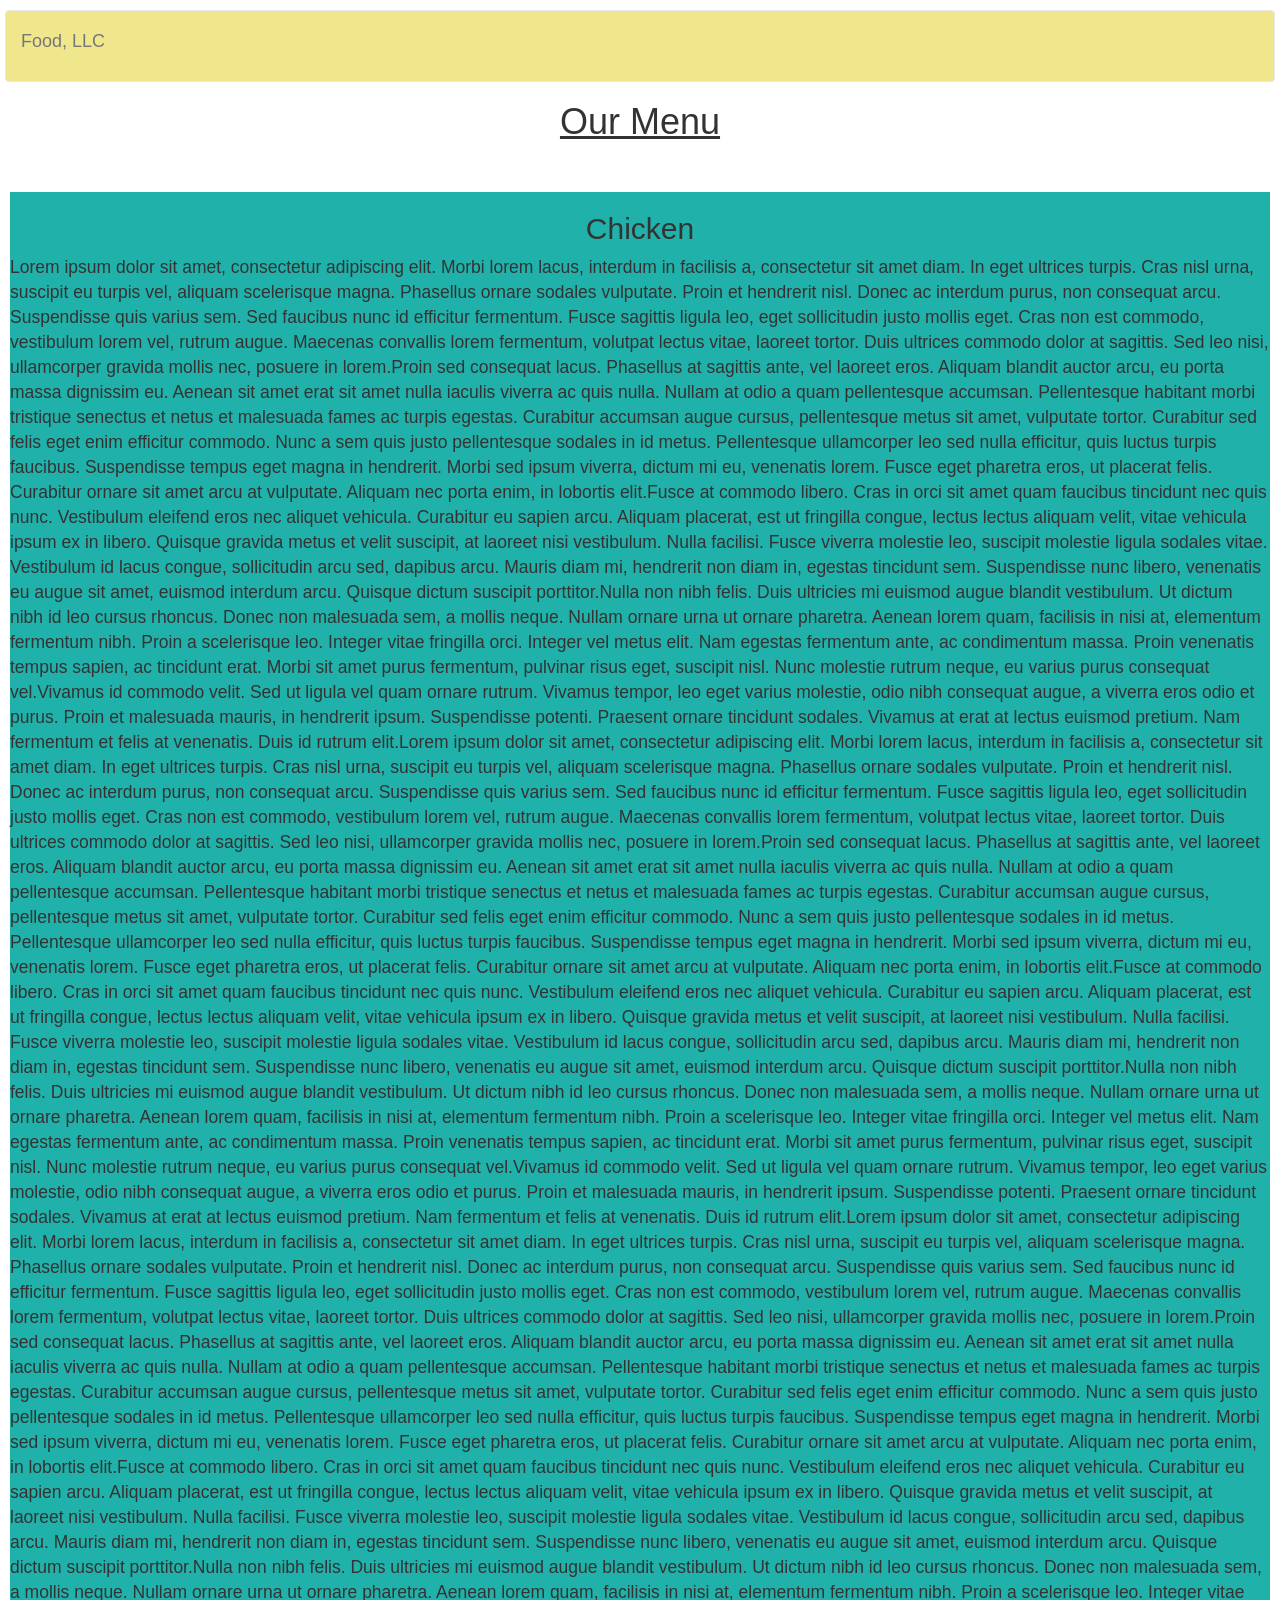
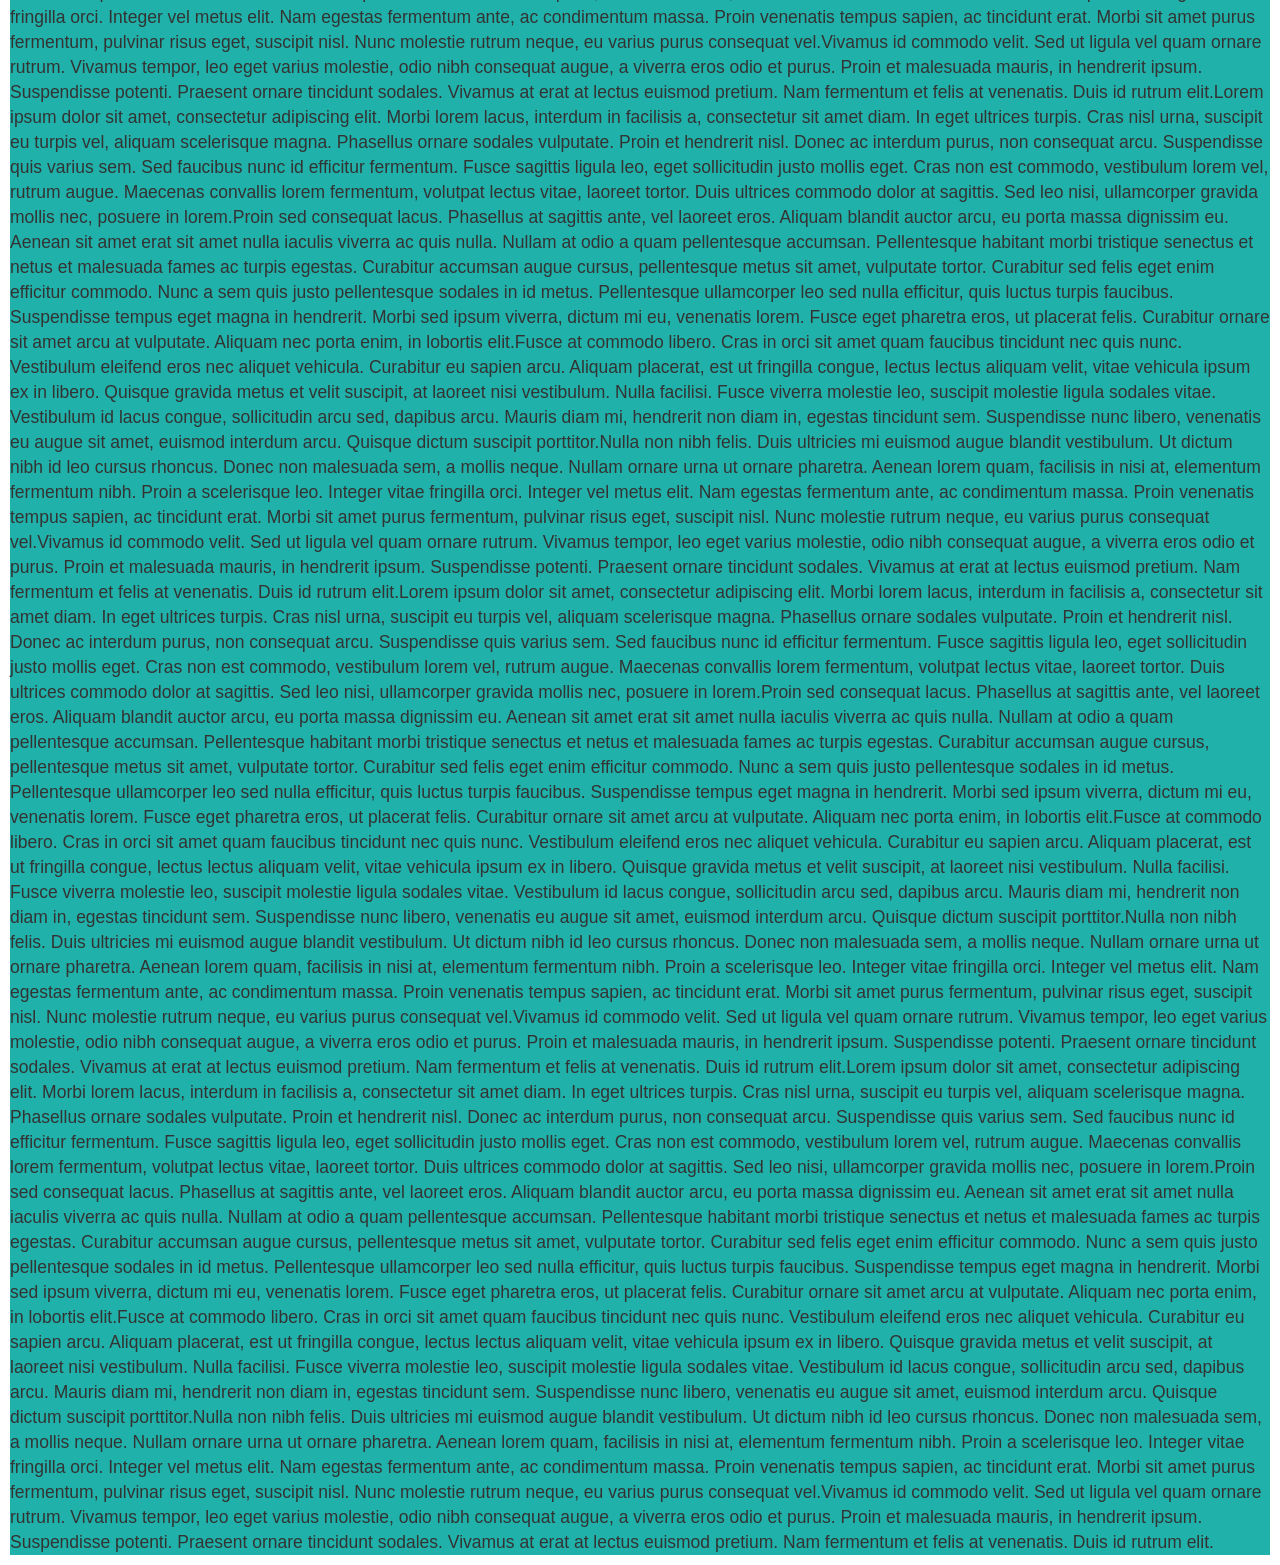
==== sol3/module3.html @ 62674a7c "Module 3 Solution" ====
<!DOCTYPE html>
<html>
<head>
	<title> Module 3 Solution</title>
	<link rel="stylesheet" href="css/bootstrap36.css">
	<link rel="stylesheet" href="css/style.css">

</head>


<body>

	<header >
		<nav id="navhead" class="navbar navbar-default">
			<a id ="food" class="navbar-brand">Food, LLC</a>
			<div class="container ">

				<div class= "navbar-header">
					<button  type="button" class="navbar-toggle collapsed " data-toggle="collapse" data-target="#collapsable-nav" aria-expanded="false">

						
        				<span class="sr-only">Toggle navigation</span>
        				<span class="icon-bar"></span>
        				<span class="icon-bar"></span>
        				<span class="icon-bar"></span>
        				

      				</button>
      			</div>
      			<div id="collapsable-nav" class="collapse navbar-collapse ">
      				<ul id="nav-list" class="nav navbar-nav visible-xs  navbar-right ">
      					<li>
      						<a href="#"> 
      							Chicken</a>
      						</li>
      						<br>
      					<li>
      						<a href="#"> 
      						Fish</a>
      					</li>
      					<br>
      					<li>
      						<a href="#"> 
      						Beef</a>
      					</li><br>
      				</ul>
      			</div>


      		</div>

		</nav>
	</header>
	
	<h1 class="text-center"> Our Menu</h1>
	<section id="sec1">
		<h2 id="chicken" class="col-xs-12 text-center" > Chicken</h2>
        <p >Lorem ipsum dolor sit amet, consectetur adipiscing elit. Morbi lorem lacus, interdum in facilisis a, consectetur sit amet diam. In eget ultrices turpis. Cras nisl urna, suscipit eu turpis vel, aliquam scelerisque magna. Phasellus ornare sodales vulputate. Proin et hendrerit nisl. Donec ac interdum purus, non consequat arcu. Suspendisse quis varius sem. Sed faucibus nunc id efficitur fermentum. Fusce sagittis ligula leo, eget sollicitudin justo mollis eget. Cras non est commodo, vestibulum lorem vel, rutrum augue. Maecenas convallis lorem fermentum, volutpat lectus vitae, laoreet tortor. Duis ultrices commodo dolor at sagittis. Sed leo nisi, ullamcorper gravida mollis nec, posuere in lorem.Proin sed consequat lacus. Phasellus at sagittis ante, vel laoreet eros. Aliquam blandit auctor arcu, eu porta massa dignissim eu. Aenean sit amet erat sit amet nulla iaculis viverra ac quis nulla. Nullam at odio a quam pellentesque accumsan. Pellentesque habitant morbi tristique senectus et netus et malesuada fames ac turpis egestas. Curabitur accumsan augue cursus, pellentesque metus sit amet, vulputate tortor. Curabitur sed felis eget enim efficitur commodo. Nunc a sem quis justo pellentesque sodales in id metus. Pellentesque ullamcorper leo sed nulla efficitur, quis luctus turpis faucibus. Suspendisse tempus eget magna in hendrerit. Morbi sed ipsum viverra, dictum mi eu, venenatis lorem. Fusce eget pharetra eros, ut placerat felis. Curabitur ornare sit amet arcu at vulputate. Aliquam nec porta enim, in lobortis elit.Fusce at commodo libero. Cras in orci sit amet quam faucibus tincidunt nec quis nunc. Vestibulum eleifend eros nec aliquet vehicula. Curabitur eu sapien arcu. Aliquam placerat, est ut fringilla congue, lectus lectus aliquam velit, vitae vehicula ipsum ex in libero. Quisque gravida metus et velit suscipit, at laoreet nisi vestibulum. Nulla facilisi. Fusce viverra molestie leo, suscipit molestie ligula sodales vitae. Vestibulum id lacus congue, sollicitudin arcu sed, dapibus arcu. Mauris diam mi, hendrerit non diam in, egestas tincidunt sem. Suspendisse nunc libero, venenatis eu augue sit amet, euismod interdum arcu. Quisque dictum suscipit porttitor.Nulla non nibh felis. Duis ultricies mi euismod augue blandit vestibulum. Ut dictum nibh id leo cursus rhoncus. Donec non malesuada sem, a mollis neque. Nullam ornare urna ut ornare pharetra. Aenean lorem quam, facilisis in nisi at, elementum fermentum nibh. Proin a scelerisque leo. Integer vitae fringilla orci. Integer vel metus elit. Nam egestas fermentum ante, ac condimentum massa. Proin venenatis tempus sapien, ac tincidunt erat. Morbi sit amet purus fermentum, pulvinar risus eget, suscipit nisl. Nunc molestie rutrum neque, eu varius purus consequat vel.Vivamus id commodo velit. Sed ut ligula vel quam ornare rutrum. Vivamus tempor, leo eget varius molestie, odio nibh consequat augue, a viverra eros odio et purus. Proin et malesuada mauris, in hendrerit ipsum. Suspendisse potenti. Praesent ornare tincidunt sodales. Vivamus at erat at lectus euismod pretium. Nam fermentum et felis at venenatis. Duis id rutrum elit.Lorem ipsum dolor sit amet, consectetur adipiscing elit. Morbi lorem lacus, interdum in facilisis a, consectetur sit amet diam. In eget ultrices turpis. Cras nisl urna, suscipit eu turpis vel, aliquam scelerisque magna. Phasellus ornare sodales vulputate. Proin et hendrerit nisl. Donec ac interdum purus, non consequat arcu. Suspendisse quis varius sem. Sed faucibus nunc id efficitur fermentum. Fusce sagittis ligula leo, eget sollicitudin justo mollis eget. Cras non est commodo, vestibulum lorem vel, rutrum augue. Maecenas convallis lorem fermentum, volutpat lectus vitae, laoreet tortor. Duis ultrices commodo dolor at sagittis. Sed leo nisi, ullamcorper gravida mollis nec, posuere in lorem.Proin sed consequat lacus. Phasellus at sagittis ante, vel laoreet eros. Aliquam blandit auctor arcu, eu porta massa dignissim eu. Aenean sit amet erat sit amet nulla iaculis viverra ac quis nulla. Nullam at odio a quam pellentesque accumsan. Pellentesque habitant morbi tristique senectus et netus et malesuada fames ac turpis egestas. Curabitur accumsan augue cursus, pellentesque metus sit amet, vulputate tortor. Curabitur sed felis eget enim efficitur commodo. Nunc a sem quis justo pellentesque sodales in id metus. Pellentesque ullamcorper leo sed nulla efficitur, quis luctus turpis faucibus. Suspendisse tempus eget magna in hendrerit. Morbi sed ipsum viverra, dictum mi eu, venenatis lorem. Fusce eget pharetra eros, ut placerat felis. Curabitur ornare sit amet arcu at vulputate. Aliquam nec porta enim, in lobortis elit.Fusce at commodo libero. Cras in orci sit amet quam faucibus tincidunt nec quis nunc. Vestibulum eleifend eros nec aliquet vehicula. Curabitur eu sapien arcu. Aliquam placerat, est ut fringilla congue, lectus lectus aliquam velit, vitae vehicula ipsum ex in libero. Quisque gravida metus et velit suscipit, at laoreet nisi vestibulum. Nulla facilisi. Fusce viverra molestie leo, suscipit molestie ligula sodales vitae. Vestibulum id lacus congue, sollicitudin arcu sed, dapibus arcu. Mauris diam mi, hendrerit non diam in, egestas tincidunt sem. Suspendisse nunc libero, venenatis eu augue sit amet, euismod interdum arcu. Quisque dictum suscipit porttitor.Nulla non nibh felis. Duis ultricies mi euismod augue blandit vestibulum. Ut dictum nibh id leo cursus rhoncus. Donec non malesuada sem, a mollis neque. Nullam ornare urna ut ornare pharetra. Aenean lorem quam, facilisis in nisi at, elementum fermentum nibh. Proin a scelerisque leo. Integer vitae fringilla orci. Integer vel metus elit. Nam egestas fermentum ante, ac condimentum massa. Proin venenatis tempus sapien, ac tincidunt erat. Morbi sit amet purus fermentum, pulvinar risus eget, suscipit nisl. Nunc molestie rutrum neque, eu varius purus consequat vel.Vivamus id commodo velit. Sed ut ligula vel quam ornare rutrum. Vivamus tempor, leo eget varius molestie, odio nibh consequat augue, a viverra eros odio et purus. Proin et malesuada mauris, in hendrerit ipsum. Suspendisse potenti. Praesent ornare tincidunt sodales. Vivamus at erat at lectus euismod pretium. Nam fermentum et felis at venenatis. Duis id rutrum elit.Lorem ipsum dolor sit amet, consectetur adipiscing elit. Morbi lorem lacus, interdum in facilisis a, consectetur sit amet diam. In eget ultrices turpis. Cras nisl urna, suscipit eu turpis vel, aliquam scelerisque magna. Phasellus ornare sodales vulputate. Proin et hendrerit nisl. Donec ac interdum purus, non consequat arcu. Suspendisse quis varius sem. Sed faucibus nunc id efficitur fermentum. Fusce sagittis ligula leo, eget sollicitudin justo mollis eget. Cras non est commodo, vestibulum lorem vel, rutrum augue. Maecenas convallis lorem fermentum, volutpat lectus vitae, laoreet tortor. Duis ultrices commodo dolor at sagittis. Sed leo nisi, ullamcorper gravida mollis nec, posuere in lorem.Proin sed consequat lacus. Phasellus at sagittis ante, vel laoreet eros. Aliquam blandit auctor arcu, eu porta massa dignissim eu. Aenean sit amet erat sit amet nulla iaculis viverra ac quis nulla. Nullam at odio a quam pellentesque accumsan. Pellentesque habitant morbi tristique senectus et netus et malesuada fames ac turpis egestas. Curabitur accumsan augue cursus, pellentesque metus sit amet, vulputate tortor. Curabitur sed felis eget enim efficitur commodo. Nunc a sem quis justo pellentesque sodales in id metus. Pellentesque ullamcorper leo sed nulla efficitur, quis luctus turpis faucibus. Suspendisse tempus eget magna in hendrerit. Morbi sed ipsum viverra, dictum mi eu, venenatis lorem. Fusce eget pharetra eros, ut placerat felis. Curabitur ornare sit amet arcu at vulputate. Aliquam nec porta enim, in lobortis elit.Fusce at commodo libero. Cras in orci sit amet quam faucibus tincidunt nec quis nunc. Vestibulum eleifend eros nec aliquet vehicula. Curabitur eu sapien arcu. Aliquam placerat, est ut fringilla congue, lectus lectus aliquam velit, vitae vehicula ipsum ex in libero. Quisque gravida metus et velit suscipit, at laoreet nisi vestibulum. Nulla facilisi. Fusce viverra molestie leo, suscipit molestie ligula sodales vitae. Vestibulum id lacus congue, sollicitudin arcu sed, dapibus arcu. Mauris diam mi, hendrerit non diam in, egestas tincidunt sem. Suspendisse nunc libero, venenatis eu augue sit amet, euismod interdum arcu. Quisque dictum suscipit porttitor.Nulla non nibh felis. Duis ultricies mi euismod augue blandit vestibulum. Ut dictum nibh id leo cursus rhoncus. Donec non malesuada sem, a mollis neque. Nullam ornare urna ut ornare pharetra. Aenean lorem quam, facilisis in nisi at, elementum fermentum nibh. Proin a scelerisque leo. Integer vitae fringilla orci. Integer vel metus elit. Nam egestas fermentum ante, ac condimentum massa. Proin venenatis tempus sapien, ac tincidunt erat. Morbi sit amet purus fermentum, pulvinar risus eget, suscipit nisl. Nunc molestie rutrum neque, eu varius purus consequat vel.Vivamus id commodo velit. Sed ut ligula vel quam ornare rutrum. Vivamus tempor, leo eget varius molestie, odio nibh consequat augue, a viverra eros odio et purus. Proin et malesuada mauris, in hendrerit ipsum. Suspendisse potenti. Praesent ornare tincidunt sodales. Vivamus at erat at lectus euismod pretium. Nam fermentum et felis at venenatis. Duis id rutrum elit.Lorem ipsum dolor sit amet, consectetur adipiscing elit. Morbi lorem lacus, interdum in facilisis a, consectetur sit amet diam. In eget ultrices turpis. Cras nisl urna, suscipit eu turpis vel, aliquam scelerisque magna. Phasellus ornare sodales vulputate. Proin et hendrerit nisl. Donec ac interdum purus, non consequat arcu. Suspendisse quis varius sem. Sed faucibus nunc id efficitur fermentum. Fusce sagittis ligula leo, eget sollicitudin justo mollis eget. Cras non est commodo, vestibulum lorem vel, rutrum augue. Maecenas convallis lorem fermentum, volutpat lectus vitae, laoreet tortor. Duis ultrices commodo dolor at sagittis. Sed leo nisi, ullamcorper gravida mollis nec, posuere in lorem.Proin sed consequat lacus. Phasellus at sagittis ante, vel laoreet eros. Aliquam blandit auctor arcu, eu porta massa dignissim eu. Aenean sit amet erat sit amet nulla iaculis viverra ac quis nulla. Nullam at odio a quam pellentesque accumsan. Pellentesque habitant morbi tristique senectus et netus et malesuada fames ac turpis egestas. Curabitur accumsan augue cursus, pellentesque metus sit amet, vulputate tortor. Curabitur sed felis eget enim efficitur commodo. Nunc a sem quis justo pellentesque sodales in id metus. Pellentesque ullamcorper leo sed nulla efficitur, quis luctus turpis faucibus. Suspendisse tempus eget magna in hendrerit. Morbi sed ipsum viverra, dictum mi eu, venenatis lorem. Fusce eget pharetra eros, ut placerat felis. Curabitur ornare sit amet arcu at vulputate. Aliquam nec porta enim, in lobortis elit.Fusce at commodo libero. Cras in orci sit amet quam faucibus tincidunt nec quis nunc. Vestibulum eleifend eros nec aliquet vehicula. Curabitur eu sapien arcu. Aliquam placerat, est ut fringilla congue, lectus lectus aliquam velit, vitae vehicula ipsum ex in libero. Quisque gravida metus et velit suscipit, at laoreet nisi vestibulum. Nulla facilisi. Fusce viverra molestie leo, suscipit molestie ligula sodales vitae. Vestibulum id lacus congue, sollicitudin arcu sed, dapibus arcu. Mauris diam mi, hendrerit non diam in, egestas tincidunt sem. Suspendisse nunc libero, venenatis eu augue sit amet, euismod interdum arcu. Quisque dictum suscipit porttitor.Nulla non nibh felis. Duis ultricies mi euismod augue blandit vestibulum. Ut dictum nibh id leo cursus rhoncus. Donec non malesuada sem, a mollis neque. Nullam ornare urna ut ornare pharetra. Aenean lorem quam, facilisis in nisi at, elementum fermentum nibh. Proin a scelerisque leo. Integer vitae fringilla orci. Integer vel metus elit. Nam egestas fermentum ante, ac condimentum massa. Proin venenatis tempus sapien, ac tincidunt erat. Morbi sit amet purus fermentum, pulvinar risus eget, suscipit nisl. Nunc molestie rutrum neque, eu varius purus consequat vel.Vivamus id commodo velit. Sed ut ligula vel quam ornare rutrum. Vivamus tempor, leo eget varius molestie, odio nibh consequat augue, a viverra eros odio et purus. Proin et malesuada mauris, in hendrerit ipsum. Suspendisse potenti. Praesent ornare tincidunt sodales. Vivamus at erat at lectus euismod pretium. Nam fermentum et felis at venenatis. Duis id rutrum elit.Lorem ipsum dolor sit amet, consectetur adipiscing elit. Morbi lorem lacus, interdum in facilisis a, consectetur sit amet diam. In eget ultrices turpis. Cras nisl urna, suscipit eu turpis vel, aliquam scelerisque magna. Phasellus ornare sodales vulputate. Proin et hendrerit nisl. Donec ac interdum purus, non consequat arcu. Suspendisse quis varius sem. Sed faucibus nunc id efficitur fermentum. Fusce sagittis ligula leo, eget sollicitudin justo mollis eget. Cras non est commodo, vestibulum lorem vel, rutrum augue. Maecenas convallis lorem fermentum, volutpat lectus vitae, laoreet tortor. Duis ultrices commodo dolor at sagittis. Sed leo nisi, ullamcorper gravida mollis nec, posuere in lorem.Proin sed consequat lacus. Phasellus at sagittis ante, vel laoreet eros. Aliquam blandit auctor arcu, eu porta massa dignissim eu. Aenean sit amet erat sit amet nulla iaculis viverra ac quis nulla. Nullam at odio a quam pellentesque accumsan. Pellentesque habitant morbi tristique senectus et netus et malesuada fames ac turpis egestas. Curabitur accumsan augue cursus, pellentesque metus sit amet, vulputate tortor. Curabitur sed felis eget enim efficitur commodo. Nunc a sem quis justo pellentesque sodales in id metus. Pellentesque ullamcorper leo sed nulla efficitur, quis luctus turpis faucibus. Suspendisse tempus eget magna in hendrerit. Morbi sed ipsum viverra, dictum mi eu, venenatis lorem. Fusce eget pharetra eros, ut placerat felis. Curabitur ornare sit amet arcu at vulputate. Aliquam nec porta enim, in lobortis elit.Fusce at commodo libero. Cras in orci sit amet quam faucibus tincidunt nec quis nunc. Vestibulum eleifend eros nec aliquet vehicula. Curabitur eu sapien arcu. Aliquam placerat, est ut fringilla congue, lectus lectus aliquam velit, vitae vehicula ipsum ex in libero. Quisque gravida metus et velit suscipit, at laoreet nisi vestibulum. Nulla facilisi. Fusce viverra molestie leo, suscipit molestie ligula sodales vitae. Vestibulum id lacus congue, sollicitudin arcu sed, dapibus arcu. Mauris diam mi, hendrerit non diam in, egestas tincidunt sem. Suspendisse nunc libero, venenatis eu augue sit amet, euismod interdum arcu. Quisque dictum suscipit porttitor.Nulla non nibh felis. Duis ultricies mi euismod augue blandit vestibulum. Ut dictum nibh id leo cursus rhoncus. Donec non malesuada sem, a mollis neque. Nullam ornare urna ut ornare pharetra. Aenean lorem quam, facilisis in nisi at, elementum fermentum nibh. Proin a scelerisque leo. Integer vitae fringilla orci. Integer vel metus elit. Nam egestas fermentum ante, ac condimentum massa. Proin venenatis tempus sapien, ac tincidunt erat. Morbi sit amet purus fermentum, pulvinar risus eget, suscipit nisl. Nunc molestie rutrum neque, eu varius purus consequat vel.Vivamus id commodo velit. Sed ut ligula vel quam ornare rutrum. Vivamus tempor, leo eget varius molestie, odio nibh consequat augue, a viverra eros odio et purus. Proin et malesuada mauris, in hendrerit ipsum. Suspendisse potenti. Praesent ornare tincidunt sodales. Vivamus at erat at lectus euismod pretium. Nam fermentum et felis at venenatis. Duis id rutrum elit.Lorem ipsum dolor sit amet, consectetur adipiscing elit. Morbi lorem lacus, interdum in facilisis a, consectetur sit amet diam. In eget ultrices turpis. Cras nisl urna, suscipit eu turpis vel, aliquam scelerisque magna. Phasellus ornare sodales vulputate. Proin et hendrerit nisl. Donec ac interdum purus, non consequat arcu. Suspendisse quis varius sem. Sed faucibus nunc id efficitur fermentum. Fusce sagittis ligula leo, eget sollicitudin justo mollis eget. Cras non est commodo, vestibulum lorem vel, rutrum augue. Maecenas convallis lorem fermentum, volutpat lectus vitae, laoreet tortor. Duis ultrices commodo dolor at sagittis. Sed leo nisi, ullamcorper gravida mollis nec, posuere in lorem.Proin sed consequat lacus. Phasellus at sagittis ante, vel laoreet eros. Aliquam blandit auctor arcu, eu porta massa dignissim eu. Aenean sit amet erat sit amet nulla iaculis viverra ac quis nulla. Nullam at odio a quam pellentesque accumsan. Pellentesque habitant morbi tristique senectus et netus et malesuada fames ac turpis egestas. Curabitur accumsan augue cursus, pellentesque metus sit amet, vulputate tortor. Curabitur sed felis eget enim efficitur commodo. Nunc a sem quis justo pellentesque sodales in id metus. Pellentesque ullamcorper leo sed nulla efficitur, quis luctus turpis faucibus. Suspendisse tempus eget magna in hendrerit. Morbi sed ipsum viverra, dictum mi eu, venenatis lorem. Fusce eget pharetra eros, ut placerat felis. Curabitur ornare sit amet arcu at vulputate. Aliquam nec porta enim, in lobortis elit.Fusce at commodo libero. Cras in orci sit amet quam faucibus tincidunt nec quis nunc. Vestibulum eleifend eros nec aliquet vehicula. Curabitur eu sapien arcu. Aliquam placerat, est ut fringilla congue, lectus lectus aliquam velit, vitae vehicula ipsum ex in libero. Quisque gravida metus et velit suscipit, at laoreet nisi vestibulum. Nulla facilisi. Fusce viverra molestie leo, suscipit molestie ligula sodales vitae. Vestibulum id lacus congue, sollicitudin arcu sed, dapibus arcu. Mauris diam mi, hendrerit non diam in, egestas tincidunt sem. Suspendisse nunc libero, venenatis eu augue sit amet, euismod interdum arcu. Quisque dictum suscipit porttitor.Nulla non nibh felis. Duis ultricies mi euismod augue blandit vestibulum. Ut dictum nibh id leo cursus rhoncus. Donec non malesuada sem, a mollis neque. Nullam ornare urna ut ornare pharetra. Aenean lorem quam, facilisis in nisi at, elementum fermentum nibh. Proin a scelerisque leo. Integer vitae fringilla orci. Integer vel metus elit. Nam egestas fermentum ante, ac condimentum massa. Proin venenatis tempus sapien, ac tincidunt erat. Morbi sit amet purus fermentum, pulvinar risus eget, suscipit nisl. Nunc molestie rutrum neque, eu varius purus consequat vel.Vivamus id commodo velit. Sed ut ligula vel quam ornare rutrum. Vivamus tempor, leo eget varius molestie, odio nibh consequat augue, a viverra eros odio et purus. Proin et malesuada mauris, in hendrerit ipsum. Suspendisse potenti. Praesent ornare tincidunt sodales. Vivamus at erat at lectus euismod pretium. Nam fermentum et felis at venenatis. Duis id rutrum elit.</p>
	</section>

	

	<script src="js/jquery-1.9.1.js"></script>
	<script src="js/bootstrap.js"></script>
</body>
</html>
---- sol3/css/style.css ----
*{
	box-sizing: border-box;
	margin:5px 0px 5px 0px;
}
body{
	margin:5px;
}

h1 {
	font-family: : Times new romans;
    text-decoration: underline;
    margin-bottom:50px;
}
p{
	margin:5px;
	clear: right;
	margin: 5px;
	font-size:125%;
	background-color: #20b2aa	;

}
button{
	float:right;
	padding-top: 15px;
}
#navhead{
	background-color: #f0e68c;
}

#mine{
	padding:15px 15px;
	margin-top: 17px;
}
#nav-list{
	background-color:#adff2f	; 
	text-align: center;
	color:black;
	font-size:200%;
}
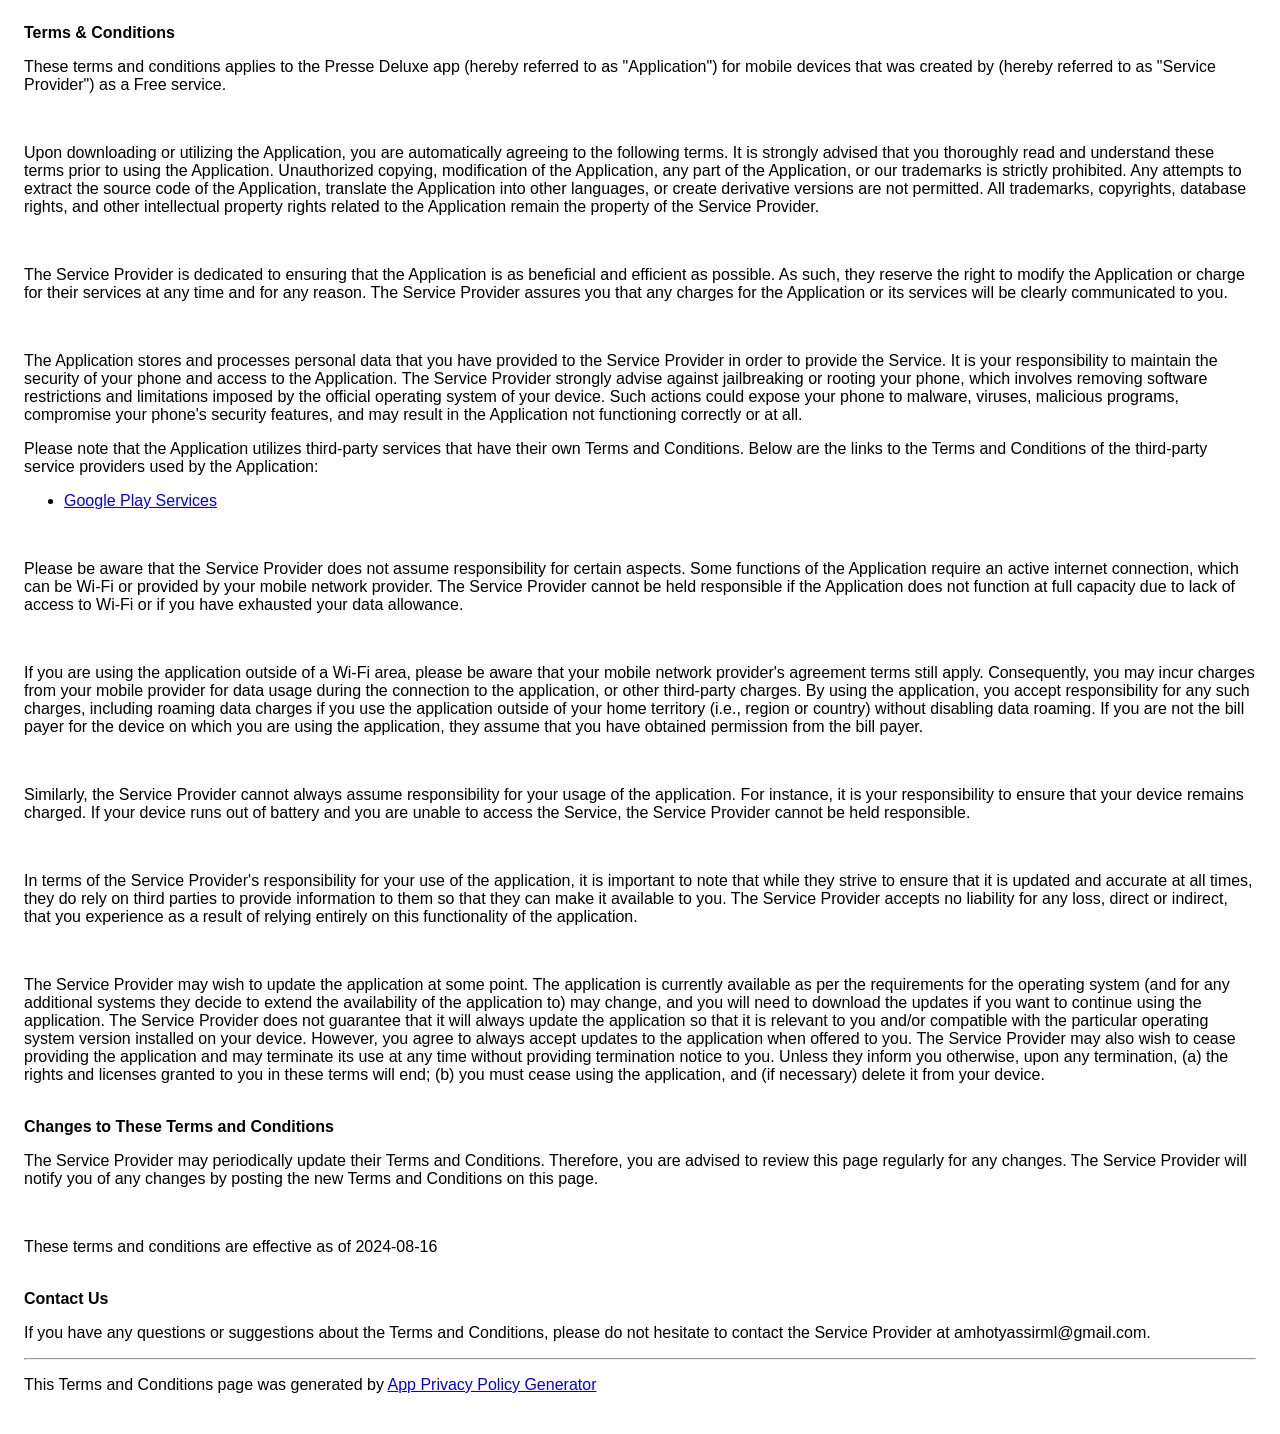
==== commit 3de8f1f4: "Policy" ====
--- a/sol3/module3.html
+++ b/sol3/module3.html
@@ -1,66 +1,13 @@
 <!DOCTYPE html>
-<html>
-<head>
-	<title> Module 3 Solution</title>
-	<link rel="stylesheet" href="css/bootstrap36.css">
-	<link rel="stylesheet" href="css/style.css">
-
-</head>
-
-
-<body>
-
-	<header >
-		<nav id="navhead" class="navbar navbar-default">
-			<a id ="food" class="navbar-brand">Food, LLC</a>
-			<div class="container ">
-
-				<div class= "navbar-header">
-					<button  type="button" class="navbar-toggle collapsed " data-toggle="collapse" data-target="#collapsable-nav" aria-expanded="false">
-
-						
-        				<span class="sr-only">Toggle navigation</span>
-        				<span class="icon-bar"></span>
-        				<span class="icon-bar"></span>
-        				<span class="icon-bar"></span>
-        				
-
-      				</button>
-      			</div>
-      			<div id="collapsable-nav" class="collapse navbar-collapse ">
-      				<ul id="nav-list" class="nav navbar-nav visible-xs  navbar-right ">
-      					<li>
-      						<a href="#"> 
-      							Chicken</a>
-      						</li>
-      						<br>
-      					<li>
-      						<a href="#"> 
-      						Fish</a>
-      					</li>
-      					<br>
-      					<li>
-      						<a href="#"> 
-      						Beef</a>
-      					</li><br>
-      				</ul>
-      			</div>
-
-
-      		</div>
-
-		</nav>
-	</header>
-	
-	<h1 class="text-center"> Our Menu</h1>
-	<section id="sec1">
-		<h2 id="chicken" class="col-xs-12 text-center" > Chicken</h2>
-        <p >Lorem ipsum dolor sit amet, consectetur adipiscing elit. Morbi lorem lacus, interdum in facilisis a, consectetur sit amet diam. In eget ultrices turpis. Cras nisl urna, suscipit eu turpis vel, aliquam scelerisque magna. Phasellus ornare sodales vulputate. Proin et hendrerit nisl. Donec ac interdum purus, non consequat arcu. Suspendisse quis varius sem. Sed faucibus nunc id efficitur fermentum. Fusce sagittis ligula leo, eget sollicitudin justo mollis eget. Cras non est commodo, vestibulum lorem vel, rutrum augue. Maecenas convallis lorem fermentum, volutpat lectus vitae, laoreet tortor. Duis ultrices commodo dolor at sagittis. Sed leo nisi, ullamcorper gravida mollis nec, posuere in lorem.Proin sed consequat lacus. Phasellus at sagittis ante, vel laoreet eros. Aliquam blandit auctor arcu, eu porta massa dignissim eu. Aenean sit amet erat sit amet nulla iaculis viverra ac quis nulla. Nullam at odio a quam pellentesque accumsan. Pellentesque habitant morbi tristique senectus et netus et malesuada fames ac turpis egestas. Curabitur accumsan augue cursus, pellentesque metus sit amet, vulputate tortor. Curabitur sed felis eget enim efficitur commodo. Nunc a sem quis justo pellentesque sodales in id metus. Pellentesque ullamcorper leo sed nulla efficitur, quis luctus turpis faucibus. Suspendisse tempus eget magna in hendrerit. Morbi sed ipsum viverra, dictum mi eu, venenatis lorem. Fusce eget pharetra eros, ut placerat felis. Curabitur ornare sit amet arcu at vulputate. Aliquam nec porta enim, in lobortis elit.Fusce at commodo libero. Cras in orci sit amet quam faucibus tincidunt nec quis nunc. Vestibulum eleifend eros nec aliquet vehicula. Curabitur eu sapien arcu. Aliquam placerat, est ut fringilla congue, lectus lectus aliquam velit, vitae vehicula ipsum ex in libero. Quisque gravida metus et velit suscipit, at laoreet nisi vestibulum. Nulla facilisi. Fusce viverra molestie leo, suscipit molestie ligula sodales vitae. Vestibulum id lacus congue, sollicitudin arcu sed, dapibus arcu. Mauris diam mi, hendrerit non diam in, egestas tincidunt sem. Suspendisse nunc libero, venenatis eu augue sit amet, euismod interdum arcu. Quisque dictum suscipit porttitor.Nulla non nibh felis. Duis ultricies mi euismod augue blandit vestibulum. Ut dictum nibh id leo cursus rhoncus. Donec non malesuada sem, a mollis neque. Nullam ornare urna ut ornare pharetra. Aenean lorem quam, facilisis in nisi at, elementum fermentum nibh. Proin a scelerisque leo. Integer vitae fringilla orci. Integer vel metus elit. Nam egestas fermentum ante, ac condimentum massa. Proin venenatis tempus sapien, ac tincidunt erat. Morbi sit amet purus fermentum, pulvinar risus eget, suscipit nisl. Nunc molestie rutrum neque, eu varius purus consequat vel.Vivamus id commodo velit. Sed ut ligula vel quam ornare rutrum. Vivamus tempor, leo eget varius molestie, odio nibh consequat augue, a viverra eros odio et purus. Proin et malesuada mauris, in hendrerit ipsum. Suspendisse potenti. Praesent ornare tincidunt sodales. Vivamus at erat at lectus euismod pretium. Nam fermentum et felis at venenatis. Duis id rutrum elit.Lorem ipsum dolor sit amet, consectetur adipiscing elit. Morbi lorem lacus, interdum in facilisis a, consectetur sit amet diam. In eget ultrices turpis. Cras nisl urna, suscipit eu turpis vel, aliquam scelerisque magna. Phasellus ornare sodales vulputate. Proin et hendrerit nisl. Donec ac interdum purus, non consequat arcu. Suspendisse quis varius sem. Sed faucibus nunc id efficitur fermentum. Fusce sagittis ligula leo, eget sollicitudin justo mollis eget. Cras non est commodo, vestibulum lorem vel, rutrum augue. Maecenas convallis lorem fermentum, volutpat lectus vitae, laoreet tortor. Duis ultrices commodo dolor at sagittis. Sed leo nisi, ullamcorper gravida mollis nec, posuere in lorem.Proin sed consequat lacus. Phasellus at sagittis ante, vel laoreet eros. Aliquam blandit auctor arcu, eu porta massa dignissim eu. Aenean sit amet erat sit amet nulla iaculis viverra ac quis nulla. Nullam at odio a quam pellentesque accumsan. Pellentesque habitant morbi tristique senectus et netus et malesuada fames ac turpis egestas. Curabitur accumsan augue cursus, pellentesque metus sit amet, vulputate tortor. Curabitur sed felis eget enim efficitur commodo. Nunc a sem quis justo pellentesque sodales in id metus. Pellentesque ullamcorper leo sed nulla efficitur, quis luctus turpis faucibus. Suspendisse tempus eget magna in hendrerit. Morbi sed ipsum viverra, dictum mi eu, venenatis lorem. Fusce eget pharetra eros, ut placerat felis. Curabitur ornare sit amet arcu at vulputate. Aliquam nec porta enim, in lobortis elit.Fusce at commodo libero. Cras in orci sit amet quam faucibus tincidunt nec quis nunc. Vestibulum eleifend eros nec aliquet vehicula. Curabitur eu sapien arcu. Aliquam placerat, est ut fringilla congue, lectus lectus aliquam velit, vitae vehicula ipsum ex in libero. Quisque gravida metus et velit suscipit, at laoreet nisi vestibulum. Nulla facilisi. Fusce viverra molestie leo, suscipit molestie ligula sodales vitae. Vestibulum id lacus congue, sollicitudin arcu sed, dapibus arcu. Mauris diam mi, hendrerit non diam in, egestas tincidunt sem. Suspendisse nunc libero, venenatis eu augue sit amet, euismod interdum arcu. Quisque dictum suscipit porttitor.Nulla non nibh felis. Duis ultricies mi euismod augue blandit vestibulum. Ut dictum nibh id leo cursus rhoncus. Donec non malesuada sem, a mollis neque. Nullam ornare urna ut ornare pharetra. Aenean lorem quam, facilisis in nisi at, elementum fermentum nibh. Proin a scelerisque leo. Integer vitae fringilla orci. Integer vel metus elit. Nam egestas fermentum ante, ac condimentum massa. Proin venenatis tempus sapien, ac tincidunt erat. Morbi sit amet purus fermentum, pulvinar risus eget, suscipit nisl. Nunc molestie rutrum neque, eu varius purus consequat vel.Vivamus id commodo velit. Sed ut ligula vel quam ornare rutrum. Vivamus tempor, leo eget varius molestie, odio nibh consequat augue, a viverra eros odio et purus. Proin et malesuada mauris, in hendrerit ipsum. Suspendisse potenti. Praesent ornare tincidunt sodales. Vivamus at erat at lectus euismod pretium. Nam fermentum et felis at venenatis. Duis id rutrum elit.Lorem ipsum dolor sit amet, consectetur adipiscing elit. Morbi lorem lacus, interdum in facilisis a, consectetur sit amet diam. In eget ultrices turpis. Cras nisl urna, suscipit eu turpis vel, aliquam scelerisque magna. Phasellus ornare sodales vulputate. Proin et hendrerit nisl. Donec ac interdum purus, non consequat arcu. Suspendisse quis varius sem. Sed faucibus nunc id efficitur fermentum. Fusce sagittis ligula leo, eget sollicitudin justo mollis eget. Cras non est commodo, vestibulum lorem vel, rutrum augue. Maecenas convallis lorem fermentum, volutpat lectus vitae, laoreet tortor. Duis ultrices commodo dolor at sagittis. Sed leo nisi, ullamcorper gravida mollis nec, posuere in lorem.Proin sed consequat lacus. Phasellus at sagittis ante, vel laoreet eros. Aliquam blandit auctor arcu, eu porta massa dignissim eu. Aenean sit amet erat sit amet nulla iaculis viverra ac quis nulla. Nullam at odio a quam pellentesque accumsan. Pellentesque habitant morbi tristique senectus et netus et malesuada fames ac turpis egestas. Curabitur accumsan augue cursus, pellentesque metus sit amet, vulputate tortor. Curabitur sed felis eget enim efficitur commodo. Nunc a sem quis justo pellentesque sodales in id metus. Pellentesque ullamcorper leo sed nulla efficitur, quis luctus turpis faucibus. Suspendisse tempus eget magna in hendrerit. Morbi sed ipsum viverra, dictum mi eu, venenatis lorem. Fusce eget pharetra eros, ut placerat felis. Curabitur ornare sit amet arcu at vulputate. Aliquam nec porta enim, in lobortis elit.Fusce at commodo libero. Cras in orci sit amet quam faucibus tincidunt nec quis nunc. Vestibulum eleifend eros nec aliquet vehicula. Curabitur eu sapien arcu. Aliquam placerat, est ut fringilla congue, lectus lectus aliquam velit, vitae vehicula ipsum ex in libero. Quisque gravida metus et velit suscipit, at laoreet nisi vestibulum. Nulla facilisi. Fusce viverra molestie leo, suscipit molestie ligula sodales vitae. Vestibulum id lacus congue, sollicitudin arcu sed, dapibus arcu. Mauris diam mi, hendrerit non diam in, egestas tincidunt sem. Suspendisse nunc libero, venenatis eu augue sit amet, euismod interdum arcu. Quisque dictum suscipit porttitor.Nulla non nibh felis. Duis ultricies mi euismod augue blandit vestibulum. Ut dictum nibh id leo cursus rhoncus. Donec non malesuada sem, a mollis neque. Nullam ornare urna ut ornare pharetra. Aenean lorem quam, facilisis in nisi at, elementum fermentum nibh. Proin a scelerisque leo. Integer vitae fringilla orci. Integer vel metus elit. Nam egestas fermentum ante, ac condimentum massa. Proin venenatis tempus sapien, ac tincidunt erat. Morbi sit amet purus fermentum, pulvinar risus eget, suscipit nisl. Nunc molestie rutrum neque, eu varius purus consequat vel.Vivamus id commodo velit. Sed ut ligula vel quam ornare rutrum. Vivamus tempor, leo eget varius molestie, odio nibh consequat augue, a viverra eros odio et purus. Proin et malesuada mauris, in hendrerit ipsum. Suspendisse potenti. Praesent ornare tincidunt sodales. Vivamus at erat at lectus euismod pretium. Nam fermentum et felis at venenatis. Duis id rutrum elit.Lorem ipsum dolor sit amet, consectetur adipiscing elit. Morbi lorem lacus, interdum in facilisis a, consectetur sit amet diam. In eget ultrices turpis. Cras nisl urna, suscipit eu turpis vel, aliquam scelerisque magna. Phasellus ornare sodales vulputate. Proin et hendrerit nisl. Donec ac interdum purus, non consequat arcu. Suspendisse quis varius sem. Sed faucibus nunc id efficitur fermentum. Fusce sagittis ligula leo, eget sollicitudin justo mollis eget. Cras non est commodo, vestibulum lorem vel, rutrum augue. Maecenas convallis lorem fermentum, volutpat lectus vitae, laoreet tortor. Duis ultrices commodo dolor at sagittis. Sed leo nisi, ullamcorper gravida mollis nec, posuere in lorem.Proin sed consequat lacus. Phasellus at sagittis ante, vel laoreet eros. Aliquam blandit auctor arcu, eu porta massa dignissim eu. Aenean sit amet erat sit amet nulla iaculis viverra ac quis nulla. Nullam at odio a quam pellentesque accumsan. Pellentesque habitant morbi tristique senectus et netus et malesuada fames ac turpis egestas. Curabitur accumsan augue cursus, pellentesque metus sit amet, vulputate tortor. Curabitur sed felis eget enim efficitur commodo. Nunc a sem quis justo pellentesque sodales in id metus. Pellentesque ullamcorper leo sed nulla efficitur, quis luctus turpis faucibus. Suspendisse tempus eget magna in hendrerit. Morbi sed ipsum viverra, dictum mi eu, venenatis lorem. Fusce eget pharetra eros, ut placerat felis. Curabitur ornare sit amet arcu at vulputate. Aliquam nec porta enim, in lobortis elit.Fusce at commodo libero. Cras in orci sit amet quam faucibus tincidunt nec quis nunc. Vestibulum eleifend eros nec aliquet vehicula. Curabitur eu sapien arcu. Aliquam placerat, est ut fringilla congue, lectus lectus aliquam velit, vitae vehicula ipsum ex in libero. Quisque gravida metus et velit suscipit, at laoreet nisi vestibulum. Nulla facilisi. Fusce viverra molestie leo, suscipit molestie ligula sodales vitae. Vestibulum id lacus congue, sollicitudin arcu sed, dapibus arcu. Mauris diam mi, hendrerit non diam in, egestas tincidunt sem. Suspendisse nunc libero, venenatis eu augue sit amet, euismod interdum arcu. Quisque dictum suscipit porttitor.Nulla non nibh felis. Duis ultricies mi euismod augue blandit vestibulum. Ut dictum nibh id leo cursus rhoncus. Donec non malesuada sem, a mollis neque. Nullam ornare urna ut ornare pharetra. Aenean lorem quam, facilisis in nisi at, elementum fermentum nibh. Proin a scelerisque leo. Integer vitae fringilla orci. Integer vel metus elit. Nam egestas fermentum ante, ac condimentum massa. Proin venenatis tempus sapien, ac tincidunt erat. Morbi sit amet purus fermentum, pulvinar risus eget, suscipit nisl. Nunc molestie rutrum neque, eu varius purus consequat vel.Vivamus id commodo velit. Sed ut ligula vel quam ornare rutrum. Vivamus tempor, leo eget varius molestie, odio nibh consequat augue, a viverra eros odio et purus. Proin et malesuada mauris, in hendrerit ipsum. Suspendisse potenti. Praesent ornare tincidunt sodales. Vivamus at erat at lectus euismod pretium. Nam fermentum et felis at venenatis. Duis id rutrum elit.Lorem ipsum dolor sit amet, consectetur adipiscing elit. Morbi lorem lacus, interdum in facilisis a, consectetur sit amet diam. In eget ultrices turpis. Cras nisl urna, suscipit eu turpis vel, aliquam scelerisque magna. Phasellus ornare sodales vulputate. Proin et hendrerit nisl. Donec ac interdum purus, non consequat arcu. Suspendisse quis varius sem. Sed faucibus nunc id efficitur fermentum. Fusce sagittis ligula leo, eget sollicitudin justo mollis eget. Cras non est commodo, vestibulum lorem vel, rutrum augue. Maecenas convallis lorem fermentum, volutpat lectus vitae, laoreet tortor. Duis ultrices commodo dolor at sagittis. Sed leo nisi, ullamcorper gravida mollis nec, posuere in lorem.Proin sed consequat lacus. Phasellus at sagittis ante, vel laoreet eros. Aliquam blandit auctor arcu, eu porta massa dignissim eu. Aenean sit amet erat sit amet nulla iaculis viverra ac quis nulla. Nullam at odio a quam pellentesque accumsan. Pellentesque habitant morbi tristique senectus et netus et malesuada fames ac turpis egestas. Curabitur accumsan augue cursus, pellentesque metus sit amet, vulputate tortor. Curabitur sed felis eget enim efficitur commodo. Nunc a sem quis justo pellentesque sodales in id metus. Pellentesque ullamcorper leo sed nulla efficitur, quis luctus turpis faucibus. Suspendisse tempus eget magna in hendrerit. Morbi sed ipsum viverra, dictum mi eu, venenatis lorem. Fusce eget pharetra eros, ut placerat felis. Curabitur ornare sit amet arcu at vulputate. Aliquam nec porta enim, in lobortis elit.Fusce at commodo libero. Cras in orci sit amet quam faucibus tincidunt nec quis nunc. Vestibulum eleifend eros nec aliquet vehicula. Curabitur eu sapien arcu. Aliquam placerat, est ut fringilla congue, lectus lectus aliquam velit, vitae vehicula ipsum ex in libero. Quisque gravida metus et velit suscipit, at laoreet nisi vestibulum. Nulla facilisi. Fusce viverra molestie leo, suscipit molestie ligula sodales vitae. Vestibulum id lacus congue, sollicitudin arcu sed, dapibus arcu. Mauris diam mi, hendrerit non diam in, egestas tincidunt sem. Suspendisse nunc libero, venenatis eu augue sit amet, euismod interdum arcu. Quisque dictum suscipit porttitor.Nulla non nibh felis. Duis ultricies mi euismod augue blandit vestibulum. Ut dictum nibh id leo cursus rhoncus. Donec non malesuada sem, a mollis neque. Nullam ornare urna ut ornare pharetra. Aenean lorem quam, facilisis in nisi at, elementum fermentum nibh. Proin a scelerisque leo. Integer vitae fringilla orci. Integer vel metus elit. Nam egestas fermentum ante, ac condimentum massa. Proin venenatis tempus sapien, ac tincidunt erat. Morbi sit amet purus fermentum, pulvinar risus eget, suscipit nisl. Nunc molestie rutrum neque, eu varius purus consequat vel.Vivamus id commodo velit. Sed ut ligula vel quam ornare rutrum. Vivamus tempor, leo eget varius molestie, odio nibh consequat augue, a viverra eros odio et purus. Proin et malesuada mauris, in hendrerit ipsum. Suspendisse potenti. Praesent ornare tincidunt sodales. Vivamus at erat at lectus euismod pretium. Nam fermentum et felis at venenatis. Duis id rutrum elit.Lorem ipsum dolor sit amet, consectetur adipiscing elit. Morbi lorem lacus, interdum in facilisis a, consectetur sit amet diam. In eget ultrices turpis. Cras nisl urna, suscipit eu turpis vel, aliquam scelerisque magna. Phasellus ornare sodales vulputate. Proin et hendrerit nisl. Donec ac interdum purus, non consequat arcu. Suspendisse quis varius sem. Sed faucibus nunc id efficitur fermentum. Fusce sagittis ligula leo, eget sollicitudin justo mollis eget. Cras non est commodo, vestibulum lorem vel, rutrum augue. Maecenas convallis lorem fermentum, volutpat lectus vitae, laoreet tortor. Duis ultrices commodo dolor at sagittis. Sed leo nisi, ullamcorper gravida mollis nec, posuere in lorem.Proin sed consequat lacus. Phasellus at sagittis ante, vel laoreet eros. Aliquam blandit auctor arcu, eu porta massa dignissim eu. Aenean sit amet erat sit amet nulla iaculis viverra ac quis nulla. Nullam at odio a quam pellentesque accumsan. Pellentesque habitant morbi tristique senectus et netus et malesuada fames ac turpis egestas. Curabitur accumsan augue cursus, pellentesque metus sit amet, vulputate tortor. Curabitur sed felis eget enim efficitur commodo. Nunc a sem quis justo pellentesque sodales in id metus. Pellentesque ullamcorper leo sed nulla efficitur, quis luctus turpis faucibus. Suspendisse tempus eget magna in hendrerit. Morbi sed ipsum viverra, dictum mi eu, venenatis lorem. Fusce eget pharetra eros, ut placerat felis. Curabitur ornare sit amet arcu at vulputate. Aliquam nec porta enim, in lobortis elit.Fusce at commodo libero. Cras in orci sit amet quam faucibus tincidunt nec quis nunc. Vestibulum eleifend eros nec aliquet vehicula. Curabitur eu sapien arcu. Aliquam placerat, est ut fringilla congue, lectus lectus aliquam velit, vitae vehicula ipsum ex in libero. Quisque gravida metus et velit suscipit, at laoreet nisi vestibulum. Nulla facilisi. Fusce viverra molestie leo, suscipit molestie ligula sodales vitae. Vestibulum id lacus congue, sollicitudin arcu sed, dapibus arcu. Mauris diam mi, hendrerit non diam in, egestas tincidunt sem. Suspendisse nunc libero, venenatis eu augue sit amet, euismod interdum arcu. Quisque dictum suscipit porttitor.Nulla non nibh felis. Duis ultricies mi euismod augue blandit vestibulum. Ut dictum nibh id leo cursus rhoncus. Donec non malesuada sem, a mollis neque. Nullam ornare urna ut ornare pharetra. Aenean lorem quam, facilisis in nisi at, elementum fermentum nibh. Proin a scelerisque leo. Integer vitae fringilla orci. Integer vel metus elit. Nam egestas fermentum ante, ac condimentum massa. Proin venenatis tempus sapien, ac tincidunt erat. Morbi sit amet purus fermentum, pulvinar risus eget, suscipit nisl. Nunc molestie rutrum neque, eu varius purus consequat vel.Vivamus id commodo velit. Sed ut ligula vel quam ornare rutrum. Vivamus tempor, leo eget varius molestie, odio nibh consequat augue, a viverra eros odio et purus. Proin et malesuada mauris, in hendrerit ipsum. Suspendisse potenti. Praesent ornare tincidunt sodales. Vivamus at erat at lectus euismod pretium. Nam fermentum et felis at venenatis. Duis id rutrum elit.</p>
-	</section>
-
-	
-
-	<script src="js/jquery-1.9.1.js"></script>
-	<script src="js/bootstrap.js"></script>
-</body>
-</html>+    <html>
+    <head>
+      <meta charset='utf-8'>
+      <meta name='viewport' content='width=device-width'>
+      <title>Terms &amp; Conditions</title>
+      <style> body { font-family: 'Helvetica Neue', Helvetica, Arial, sans-serif; padding:1em; } </style>
+    </head>
+    <body>
+    <strong>Terms &amp; Conditions</strong><br><p>These terms and conditions applies to the Presse Deluxe app (hereby referred to as "Application") for mobile devices that was created by  (hereby referred to as "Service Provider") as a Free service.</p><br><p>Upon downloading or utilizing the Application, you are automatically agreeing to the following terms. It is strongly advised that you thoroughly read and understand these terms prior to using the Application. Unauthorized copying, modification of the Application, any part of the Application, or our trademarks is strictly prohibited. Any attempts to extract the source code of the Application, translate the Application into other languages, or create derivative versions are not permitted. All trademarks, copyrights, database rights, and other intellectual property rights related to the Application remain the property of the Service Provider.</p><br><p>The Service Provider is dedicated to ensuring that the Application is as beneficial and efficient as possible. As such, they reserve the right to modify the Application or charge for their services at any time and for any reason. The Service Provider assures you that any charges for the Application or its services will be clearly communicated to you.</p><br><p>The Application stores and processes personal data that you have provided to the Service Provider in order to provide the Service. It is your responsibility to maintain the security of your phone and access to the Application. The Service Provider strongly advise against jailbreaking or rooting your phone, which involves removing software restrictions and limitations imposed by the official operating system of your device. Such actions could expose your phone to malware, viruses, malicious programs, compromise your phone's security features, and may result in the Application not functioning correctly or at all.</p><div><p>Please note that the Application utilizes third-party services that have their own Terms and Conditions. Below are the links to the Terms and Conditions of the third-party service providers used by the Application:</p><ul><li><a href="https://policies.google.com/terms" target="_blank" rel="noopener noreferrer">Google Play Services</a></li><!----><!----><!----><!----><!----><!----><!----><!----><!----><!----><!----><!----><!----><!----><!----><!----><!----><!----><!----><!----><!----><!----><!----><!----><!----><!----><!----><!----><!----><!----><!----></ul></div><br><p>Please be aware that the Service Provider does not assume responsibility for certain aspects. Some functions of the Application require an active internet connection, which can be Wi-Fi or provided by your mobile network provider. The Service Provider cannot be held responsible if the Application does not function at full capacity due to lack of access to Wi-Fi or if you have exhausted your data allowance.</p><br><p>If you are using the application outside of a Wi-Fi area, please be aware that your mobile network provider's agreement terms still apply. Consequently, you may incur charges from your mobile provider for data usage during the connection to the application, or other third-party charges. By using the application, you accept responsibility for any such charges, including roaming data charges if you use the application outside of your home territory (i.e., region or country) without disabling data roaming. If you are not the bill payer for the device on which you are using the application, they assume that you have obtained permission from the bill payer.</p><br><p>Similarly, the Service Provider cannot always assume responsibility for your usage of the application. For instance, it is your responsibility to ensure that your device remains charged. If your device runs out of battery and you are unable to access the Service, the Service Provider cannot be held responsible.</p><br><p>In terms of the Service Provider's responsibility for your use of the application, it is important to note that while they strive to ensure that it is updated and accurate at all times, they do rely on third parties to provide information to them so that they can make it available to you. The Service Provider accepts no liability for any loss, direct or indirect, that you experience as a result of relying entirely on this functionality of the application.</p><br><p>The Service Provider may wish to update the application at some point. The application is currently available as per the requirements for the operating system (and for any additional systems they decide to extend the availability of the application to) may change, and you will need to download the updates if you want to continue using the application. The Service Provider does not guarantee that it will always update the application so that it is relevant to you and/or compatible with the particular operating system version installed on your device. However, you agree to always accept updates to the application when offered to you. The Service Provider may also wish to cease providing the application and may terminate its use at any time without providing termination notice to you. Unless they inform you otherwise, upon any termination, (a) the rights and licenses granted to you in these terms will end; (b) you must cease using the application, and (if necessary) delete it from your device.</p><br><strong>Changes to These Terms and Conditions</strong><p>The Service Provider may periodically update their Terms and Conditions. Therefore, you are advised to review this page regularly for any changes. The Service Provider will notify you of any changes by posting the new Terms and Conditions on this page.</p><br><p>These terms and conditions are effective as of 2024-08-16</p><br><strong>Contact Us</strong><p>If you have any questions or suggestions about the Terms and Conditions, please do not hesitate to contact the Service Provider at amhotyassirml@gmail.com.</p><hr><p>This Terms and Conditions page was generated by <a href="https://app-privacy-policy-generator.nisrulz.com/" target="_blank" rel="noopener noreferrer">App Privacy Policy Generator</a></p>
+    </body>
+    </html>
+      
